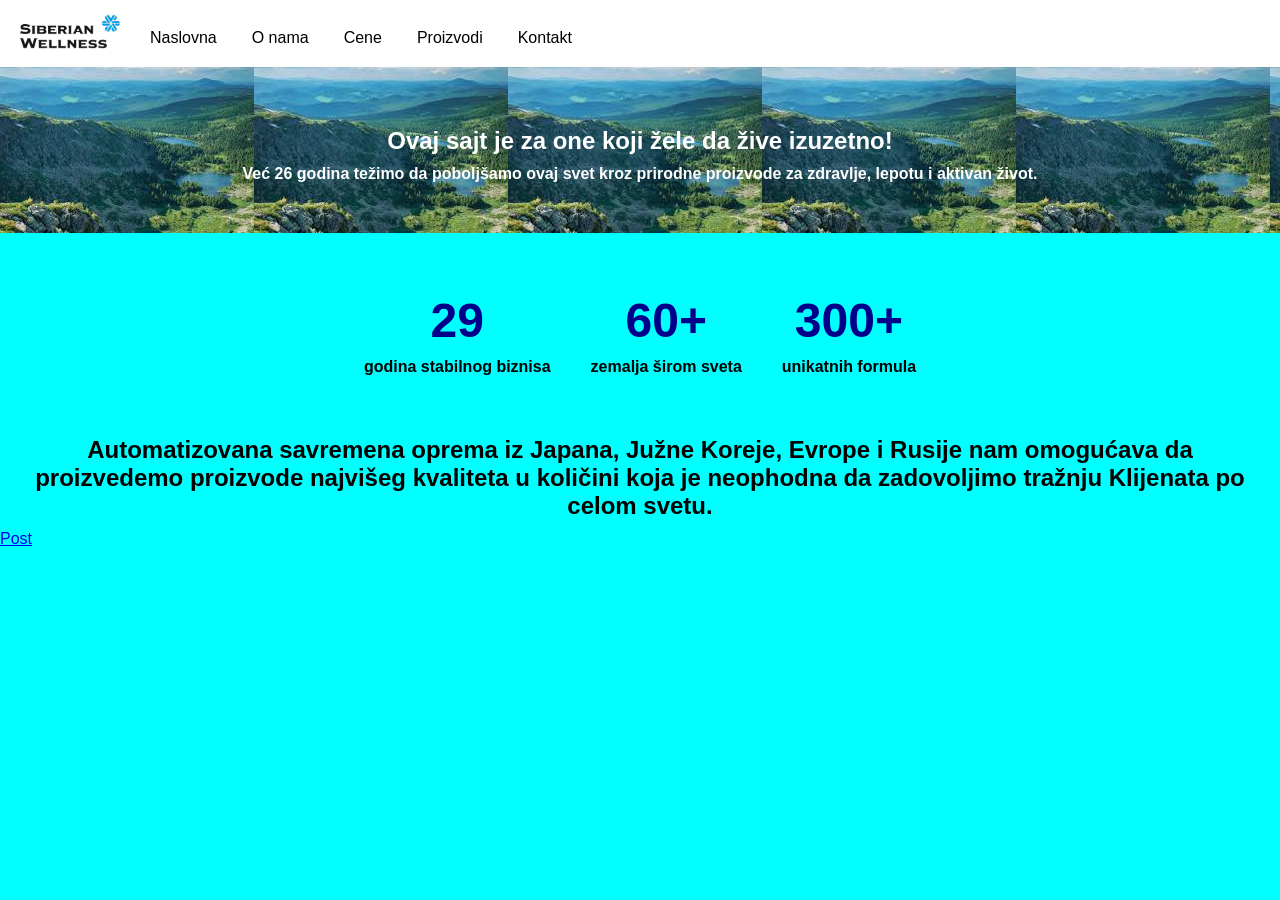
==== index.html @ 8f257e90 "Refactor index.html with updated content Updated HTML structure and content for the index page." ====
<!DOCTYPE html>
<html lang="en">
    <head>
        <meta charset="UTF-8">
        <meta http-equiv="X-UA-Compatible" content="IE=edge">
        <meta name="viewport" content="width=device-width, initial-scale=1.0">
        <link rel="icon" type="image/png" sizes="16x16" href="/favicon-16x16.png">
        <link rel="manifest" href="/site.webmanifest">
        <link rel="stylesheet" href="style.css">
        <title>Siberian Wellness</title>
        <script async src="https://www.googletagmanager.com/gtm.js?id=G-FBQXN931GC"></script>
<script>
  window.dataLayer = window.dataLayer || [];
  function gtag(){dataLayer.push(arguments);}
  gtag('js', new Date());
</script>
    </head>
    <body>
        <header>
    <img src="slike/logo.png" class="logo" alt="Logo" width="100">
    <nav class="meni">
        <a href="index.html">Naslovna</a>
        <a href="o_nama.html">O nama</a>
        <a href="tabele.html">Cene</a>
        <a href="proizvodi.html">Proizvodi</a>
        <a href="kontakt.html">Kontakt</a>
    </nav>
</header>

<section class="slika">
    <h2>Ovaj sajt je za one koji žele da žive izuzetno!</h2>
    <p>
        Već 26 godina težimo da poboljšamo ovaj svet kroz prirodne proizvode
        za zdravlje, lepotu i aktivan život.
    </p>
</section>

<section class="stats">
    <div>
        <h1>29</h1>
        <p>godina stabilnog biznisa</p>
    </div>
    <div>
        <h1>60+</h1>
        <p>zemalja širom sveta</p>
    </div>
    <div>
        <h1>300+</h1>
        <p>unikatnih formula</p>
    </div>
</section>
<h2>Automatizovana savremena oprema iz Japana, Južne Koreje, Evrope i 
    Rusije nam omogućava da proizvedemo proizvode najvišeg kvaliteta u 
    količini koja je neophodna da zadovoljimo tražnju Klijenata po celom svetu.</h2>

<div id="fb-root"></div>
<script>(function(d, s, id) {
var js, fjs = d.getElementsByTagName(s)[0];
if (d.getElementById(id)) return;
js = d.createElement(s); js.id = id;
js.src = "https://connect.facebook.net/en_US/sdk.js#xfbml=1&version=v3.0";
fjs.parentNode.insertBefore(js, fjs);
}(document, 'script', 'facebook-jssdk'));</script>

<div class="fb-share-button"
data-href="https://https://veljkovic05.github.io/java/index.html"
data-layout="button_count">
</div>

<a href="https://https://veljkovic05.github.io/java/index.html" class="twitter-share-button" data-show-count="false">Post</a><script async src="https://platform.x.com/widgets.js" charset="utf-8"></script>

    </body>
</html>
---- style.css ----
* {
    margin: 0;
    padding: 0;
    box-sizing: border-box;
    font-family: Arial, Helvetica, sans-serif;
}
body {
    background-color: aqua;
}
header{
    display: flex;
    align-items: center;      
    gap: 20px;                
    background-color: white;
    padding: 10px 20px;
}
.meni {
    display: flex;
    gap: 15px;
    margin-top: 10px;
}

.meni a {
    text-decoration: none;
    color: black;
    padding: 6px 10px;
    transition: background-color 0.3s, color 0.3s;
}
.meni a:hover {
    background-color: black;
    color: white;
    border-radius: 5px;
}
h1, h2, h3 {
    padding: 10px;
    text-align: center;
    font-weight: bold;
}
p{ 
    text-align: center;
    font-weight: bold;
}
.slika{
    background-image: url(slike/1.jfif);
    width: 100%;
    height: 100%;
    color: white;
}
section {
    padding: 50px;
}
.stats {
    display: flex;
    justify-content: center;
    gap: 40px;
    text-align: center;
}

.stats h1 {
    font-size: 48px;
    color: darkblue;
    transition: transform 0.3s;
}

.stats h1:hover {
    transform: scale(1.1);
}
.onama{
    padding: 10px;
    width: 20%;
    height: 20%;
}
table {
    border: 1px solid gray;
    margin: 20px auto;
    background-color: white;
}

th, td {
    padding: 8px 12px;
    text-align: center;
}

form {
    text-align: center;
}

form input,
form textarea {
    width: 250px;
    padding: 6px;
    margin-bottom: 10px;
}
.poruci,.otkazi
{
    padding: 8px 15px;
    cursor: pointer;
    transition: background-color 0.3s;
}

.poruci:hover {
    background-color: green;
    color: white;
}

.otkazi:hover {
    background-color: red;
    color: white;
}
img {
    transition: transform 0.3s;
}

img:hover {
    transform: scale(1.05);
}
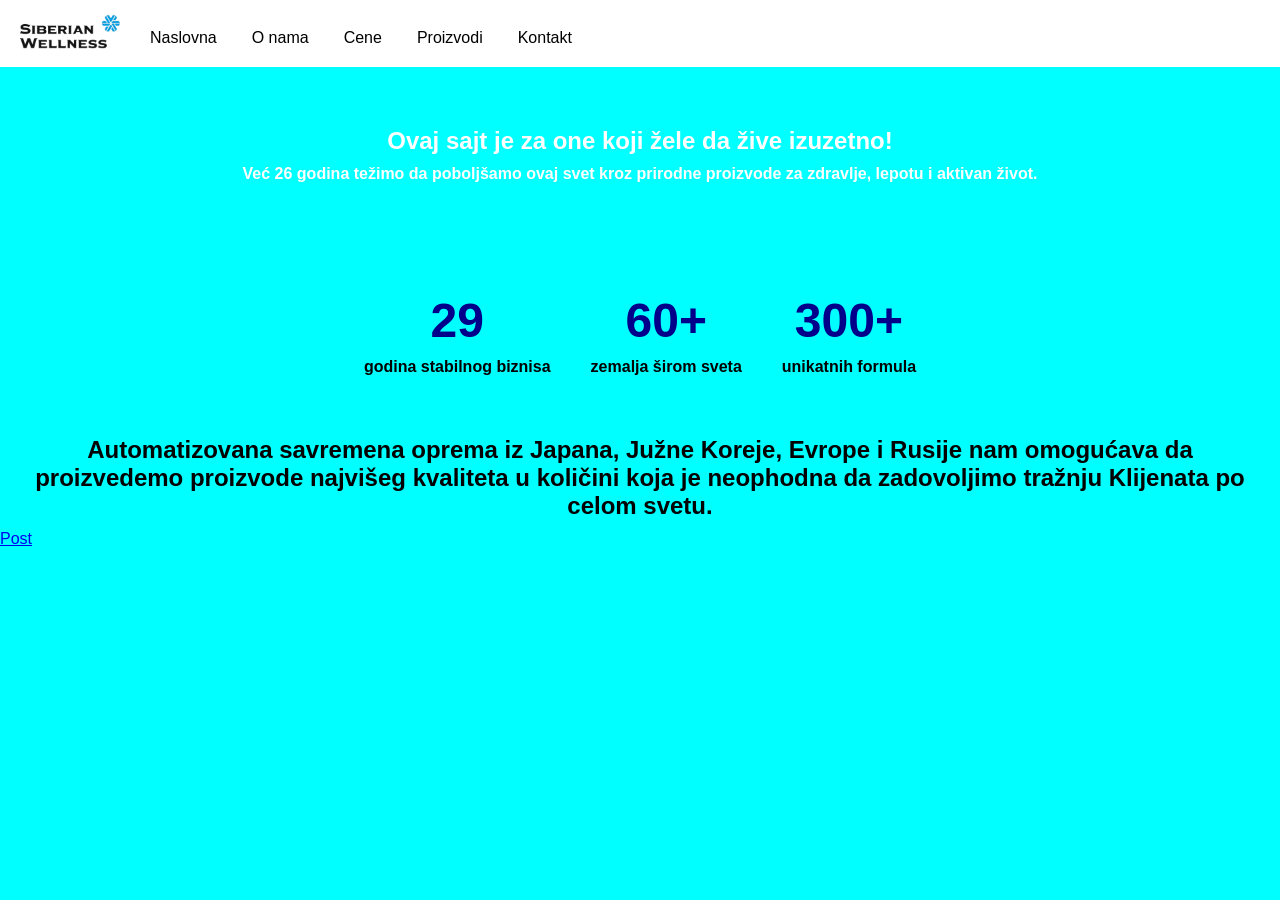
==== commit 2b1e4970: "Change logo image format to WEBP Updated logo image format from PNG to WEBP for better performance." ====
--- a/index.html
+++ b/index.html
@@ -17,7 +17,7 @@
     </head>
     <body>
         <header>
-    <img src="slike/logo.png" class="logo" alt="Logo" width="100">
+    <img src="slike/logo.webp" class="logo" alt="Logo" width="100">
     <nav class="meni">
         <a href="index.html">Naslovna</a>
         <a href="o_nama.html">O nama</a>
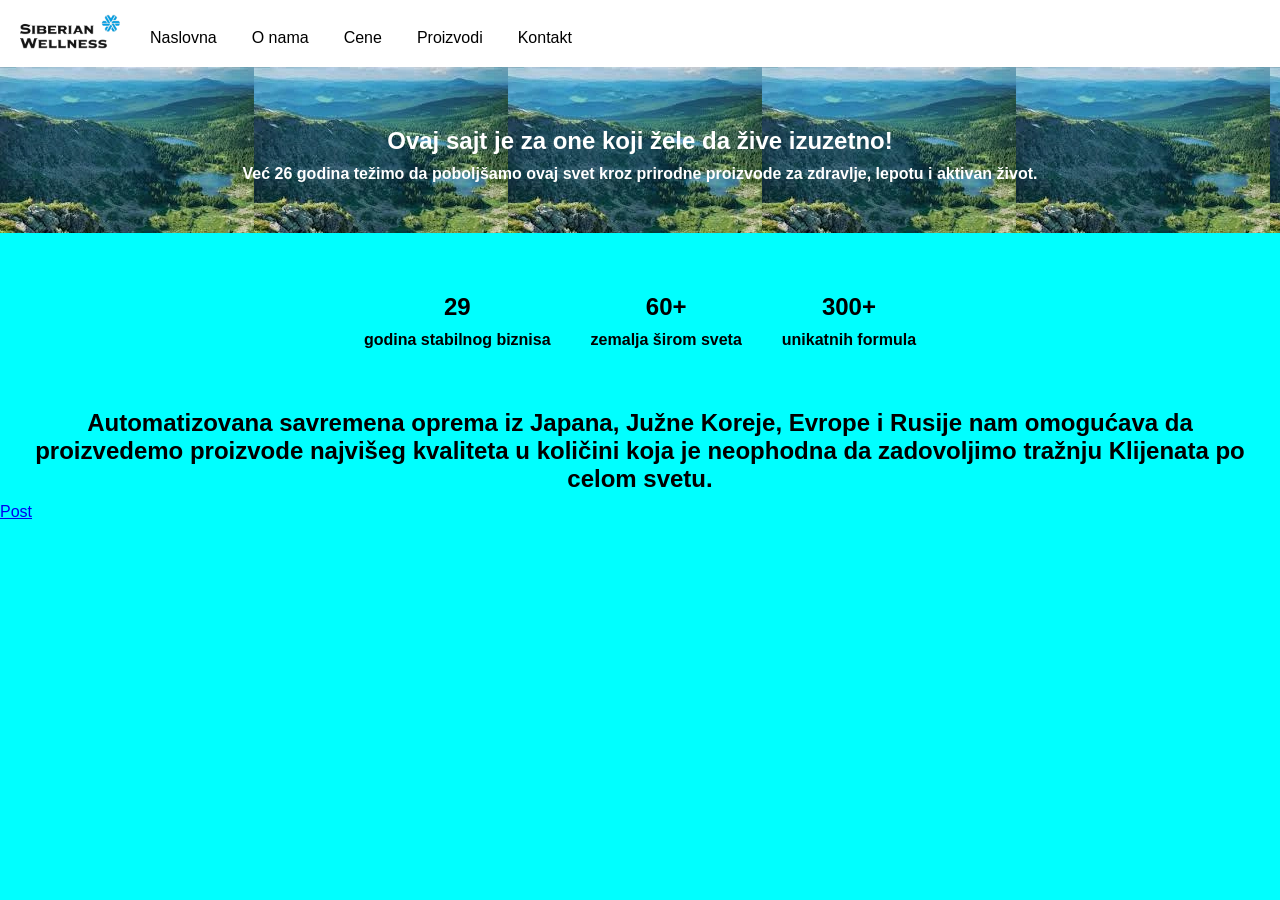
==== commit 885d0b4c: "Fix HTML encoding issues in index.html" ====
--- a/index.html
+++ b/index.html
@@ -37,15 +37,15 @@
 
 <section class="stats">
     <div>
-        <h1>29</h1>
+        <h2>29</h2>
         <p>godina stabilnog biznisa</p>
     </div>
     <div>
-        <h1>60+</h1>
+        <h2>60+</h2>
         <p>zemalja širom sveta</p>
     </div>
     <div>
-        <h1>300+</h1>
+        <h2>300+</h2>
         <p>unikatnih formula</p>
     </div>
 </section>
--- a/style.css
+++ b/style.css
@@ -1,116 +1 @@
-* {
-    margin: 0;
-    padding: 0;
-    box-sizing: border-box;
-    font-family: Arial, Helvetica, sans-serif;
-}
-body {
-    background-color: aqua;
-}
-header{
-    display: flex;
-    align-items: center;      
-    gap: 20px;                
-    background-color: white;
-    padding: 10px 20px;
-}
-.meni {
-    display: flex;
-    gap: 15px;
-    margin-top: 10px;
-}
-
-.meni a {
-    text-decoration: none;
-    color: black;
-    padding: 6px 10px;
-    transition: background-color 0.3s, color 0.3s;
-}
-.meni a:hover {
-    background-color: black;
-    color: white;
-    border-radius: 5px;
-}
-h1, h2, h3 {
-    padding: 10px;
-    text-align: center;
-    font-weight: bold;
-}
-p{ 
-    text-align: center;
-    font-weight: bold;
-}
-.slika{
-    background-image: url(slike/1.jfif);
-    width: 100%;
-    height: 100%;
-    color: white;
-}
-section {
-    padding: 50px;
-}
-.stats {
-    display: flex;
-    justify-content: center;
-    gap: 40px;
-    text-align: center;
-}
-
-.stats h1 {
-    font-size: 48px;
-    color: darkblue;
-    transition: transform 0.3s;
-}
-
-.stats h1:hover {
-    transform: scale(1.1);
-}
-.onama{
-    padding: 10px;
-    width: 20%;
-    height: 20%;
-}
-table {
-    border: 1px solid gray;
-    margin: 20px auto;
-    background-color: white;
-}
-
-th, td {
-    padding: 8px 12px;
-    text-align: center;
-}
-
-form {
-    text-align: center;
-}
-
-form input,
-form textarea {
-    width: 250px;
-    padding: 6px;
-    margin-bottom: 10px;
-}
-.poruci,.otkazi
-{
-    padding: 8px 15px;
-    cursor: pointer;
-    transition: background-color 0.3s;
-}
-
-.poruci:hover {
-    background-color: green;
-    color: white;
-}
-
-.otkazi:hover {
-    background-color: red;
-    color: white;
-}
-img {
-    transition: transform 0.3s;
-}
-
-img:hover {
-    transform: scale(1.05);
-}+h1,h2,h3,p{font-weight:700;text-align:center}.meni,.stats,header{display:flex}header,table{background-color:#fff}.stats,form,h1,h2,h3,p,td,th{text-align:center}*{margin:0;padding:0;box-sizing:border-box;font-family:Arial,Helvetica,sans-serif}body{background-color:#0ff}header{align-items:center;gap:20px;padding:10px 20px}.meni{gap:15px;margin-top:10px}.meni a{text-decoration:none;color:#000;padding:6px 10px;transition:background-color .3s,color .3s}.stats h1,img{transition:transform .3s}.meni a:hover{background-color:#000;color:#fff;border-radius:5px}h1,h2,h3{padding:10px}.slika{background-image:url(slike/1.webp);width:100%;height:100%;color:#fff}section{padding:50px}.stats{justify-content:center;gap:40px}.stats h1{font-size:48px;color:#00008b}.stats h1:hover{transform:scale(1.1)}.onama{padding:10px;width:20%;height:20%}table{border:1px solid gray;margin:20px auto}td,th{padding:8px 12px}form input,form textarea{width:250px;padding:6px;margin-bottom:10px}.otkazi,.poruci{padding:8px 15px;cursor:pointer;transition:background-color .3s}.poruci:hover{background-color:green;color:#fff}.otkazi:hover{background-color:red;color:#fff}img:hover{transform:scale(1.05)
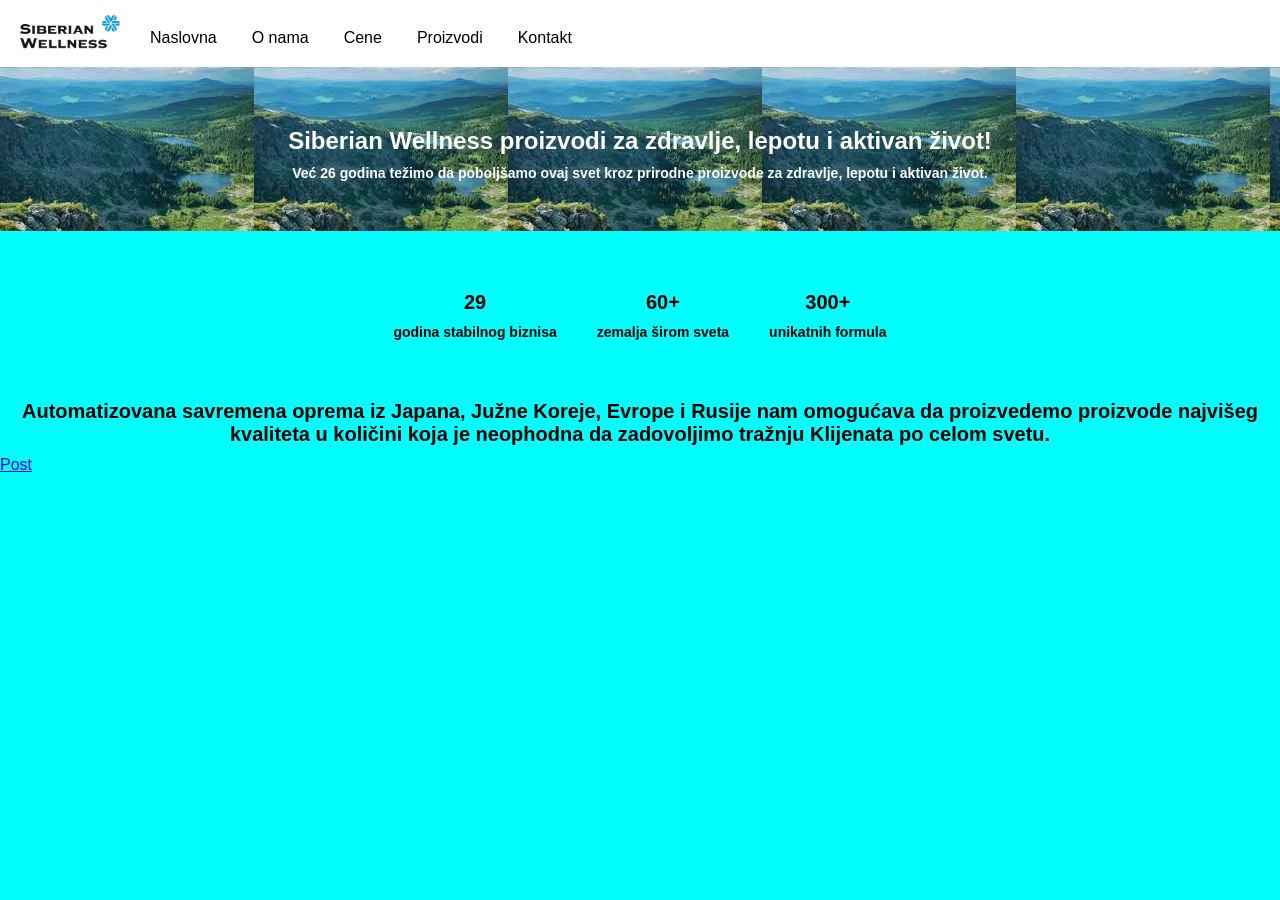
==== commit 99210e59: "Revise index.html content and layout Updated content and structure of the index.html file." ====
--- a/index.html
+++ b/index.html
@@ -28,7 +28,7 @@
 </header>
 
 <section class="slika">
-    <h2>Ovaj sajt je za one koji žele da žive izuzetno!</h2>
+    <h1>Siberian Wellness proizvodi za zdravlje, lepotu i aktivan život!</h1>
     <p>
         Već 26 godina težimo da poboljšamo ovaj svet kroz prirodne proizvode
         za zdravlje, lepotu i aktivan život.
--- a/style.css
+++ b/style.css
@@ -1 +1 @@
-h1,h2,h3,p{font-weight:700;text-align:center}.meni,.stats,header{display:flex}header,table{background-color:#fff}.stats,form,h1,h2,h3,p,td,th{text-align:center}*{margin:0;padding:0;box-sizing:border-box;font-family:Arial,Helvetica,sans-serif}body{background-color:#0ff}header{align-items:center;gap:20px;padding:10px 20px}.meni{gap:15px;margin-top:10px}.meni a{text-decoration:none;color:#000;padding:6px 10px;transition:background-color .3s,color .3s}.stats h1,img{transition:transform .3s}.meni a:hover{background-color:#000;color:#fff;border-radius:5px}h1,h2,h3{padding:10px}.slika{background-image:url(slike/1.webp);width:100%;height:100%;color:#fff}section{padding:50px}.stats{justify-content:center;gap:40px}.stats h1{font-size:48px;color:#00008b}.stats h1:hover{transform:scale(1.1)}.onama{padding:10px;width:20%;height:20%}table{border:1px solid gray;margin:20px auto}td,th{padding:8px 12px}form input,form textarea{width:250px;padding:6px;margin-bottom:10px}.otkazi,.poruci{padding:8px 15px;cursor:pointer;transition:background-color .3s}.poruci:hover{background-color:green;color:#fff}.otkazi:hover{background-color:red;color:#fff}img:hover{transform:scale(1.05)
+img,img:hover{height:auto}h1,h2,h3,p{font-weight:700}.meni,.stats,header{display:flex}header,table{background-color:#fff}.stats,form,h1,h2,h3,p,td,th{text-align:center}*{margin:0;padding:0;box-sizing:border-box;font-family:Arial,Helvetica,sans-serif}body{background-color:#0ff}header{align-items:center;gap:20px;padding:10px 20px}.onama,h1,h2,h3{padding:10px}.meni{gap:15px;margin-top:10px}.meni a{text-decoration:none;color:#000;padding:6px 10px;transition:background-color .3s,color .3s}.stats h1,img{transition:transform .3s}.meni a:hover{background-color:#000;color:#fff;border-radius:5px}.slika{background-image:url(slike/1.webp);width:100%;height:100%;color:#fff}section{padding:50px}.stats{justify-content:center;gap:40px}.stats h1{font-size:48px;color:#00008b}.stats h1:hover{transform:scale(1.1)}.onama{width:20%;height:20%}table{border:1px solid gray;margin:20px auto}td,th{padding:8px 12px}form input,form textarea{width:250px;padding:6px;margin-bottom:10px}.otkazi,.poruci{padding:8px 15px;cursor:pointer;transition:background-color .3s}.poruci:hover{background-color:green;color:#fff}.otkazi:hover{background-color:red;color:#fff}.container{width:95%}nav ul{flex-direction:column;align-items:center}h2{font-size:20px}p{font-size:14px}img{max-width:100%}
